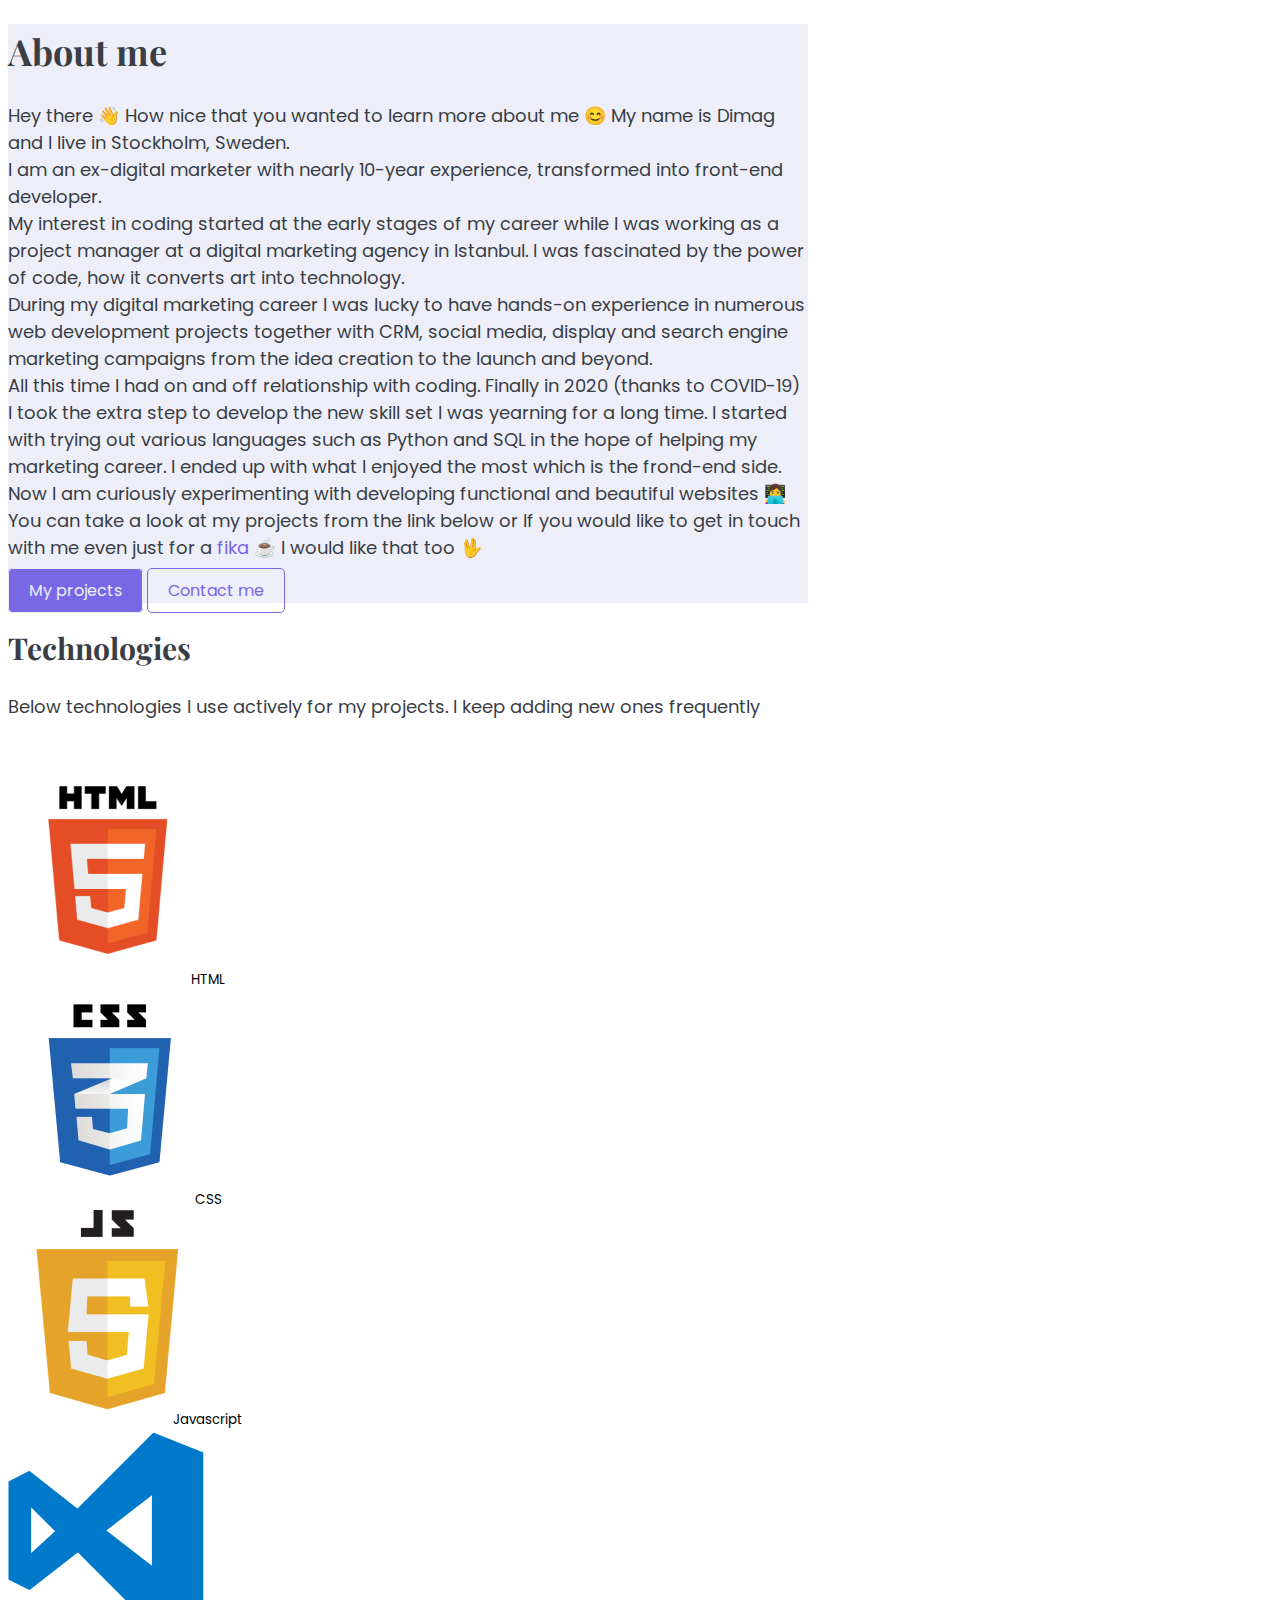
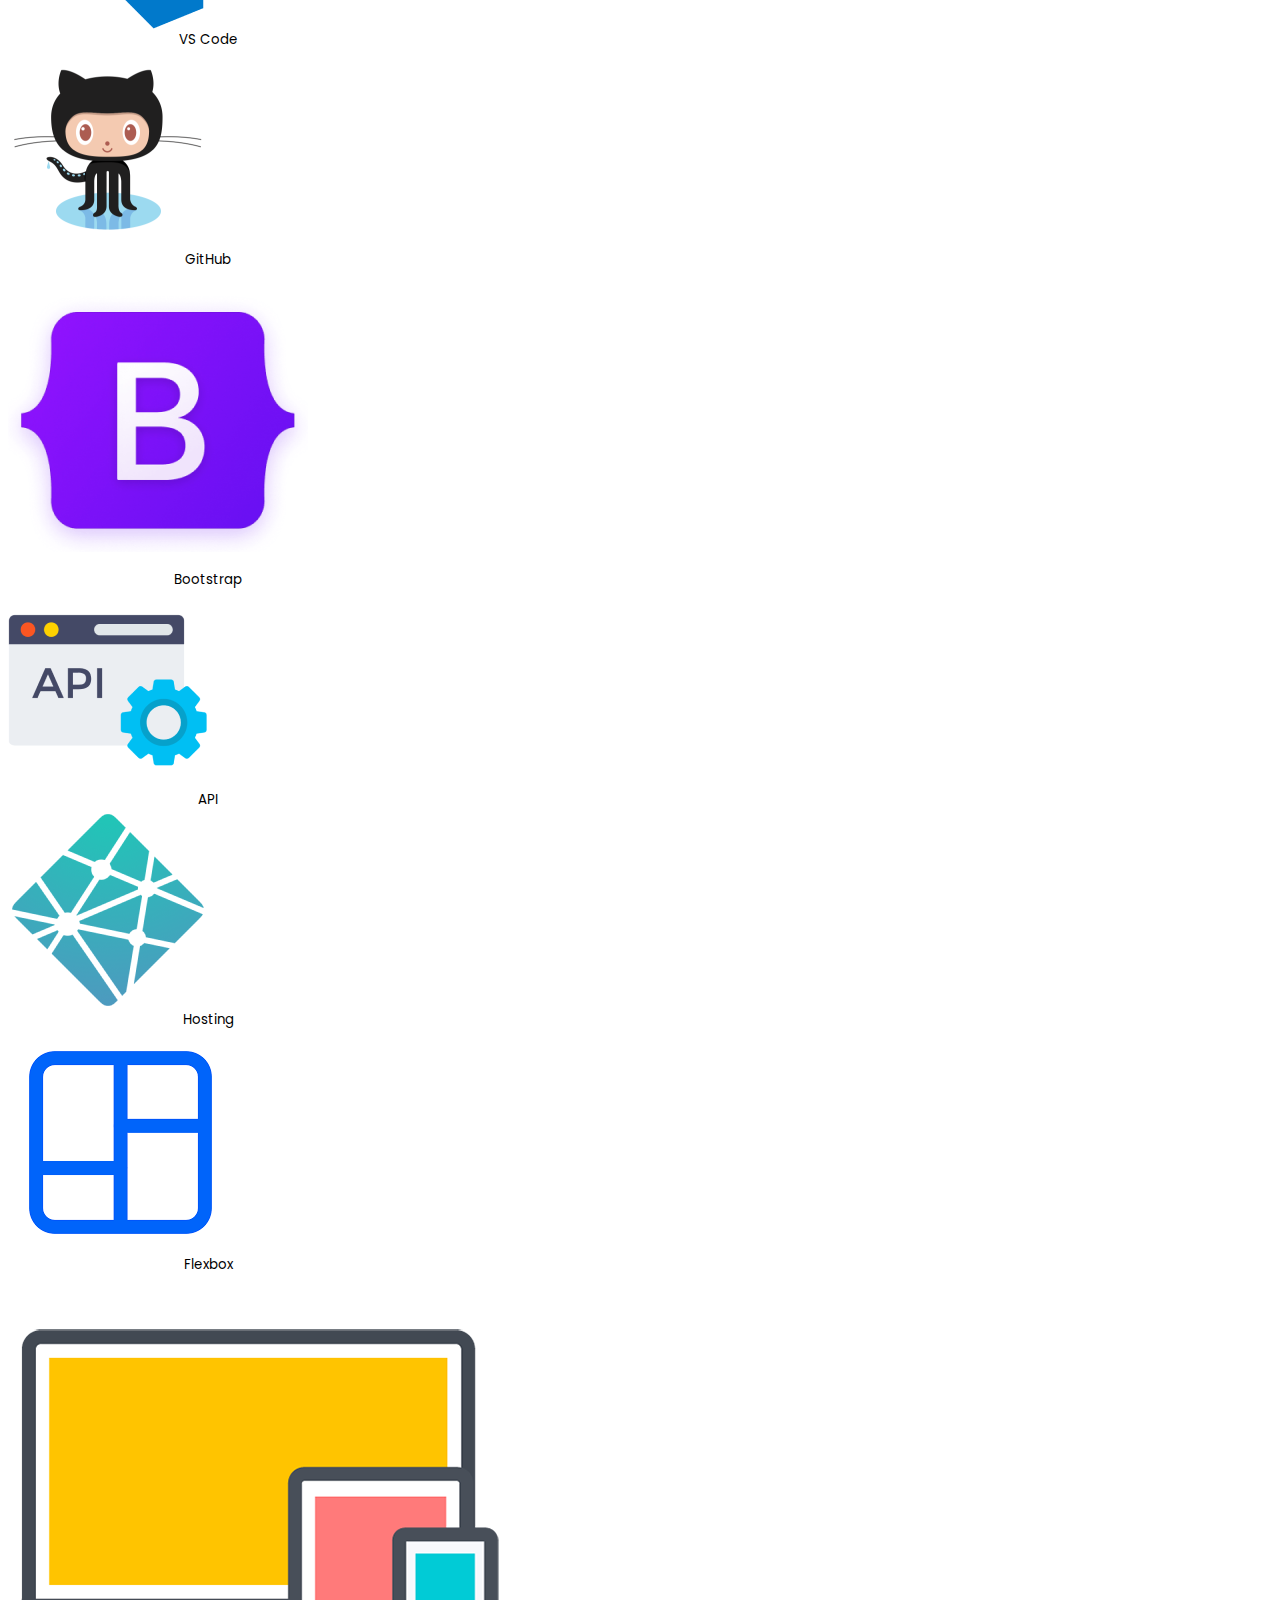
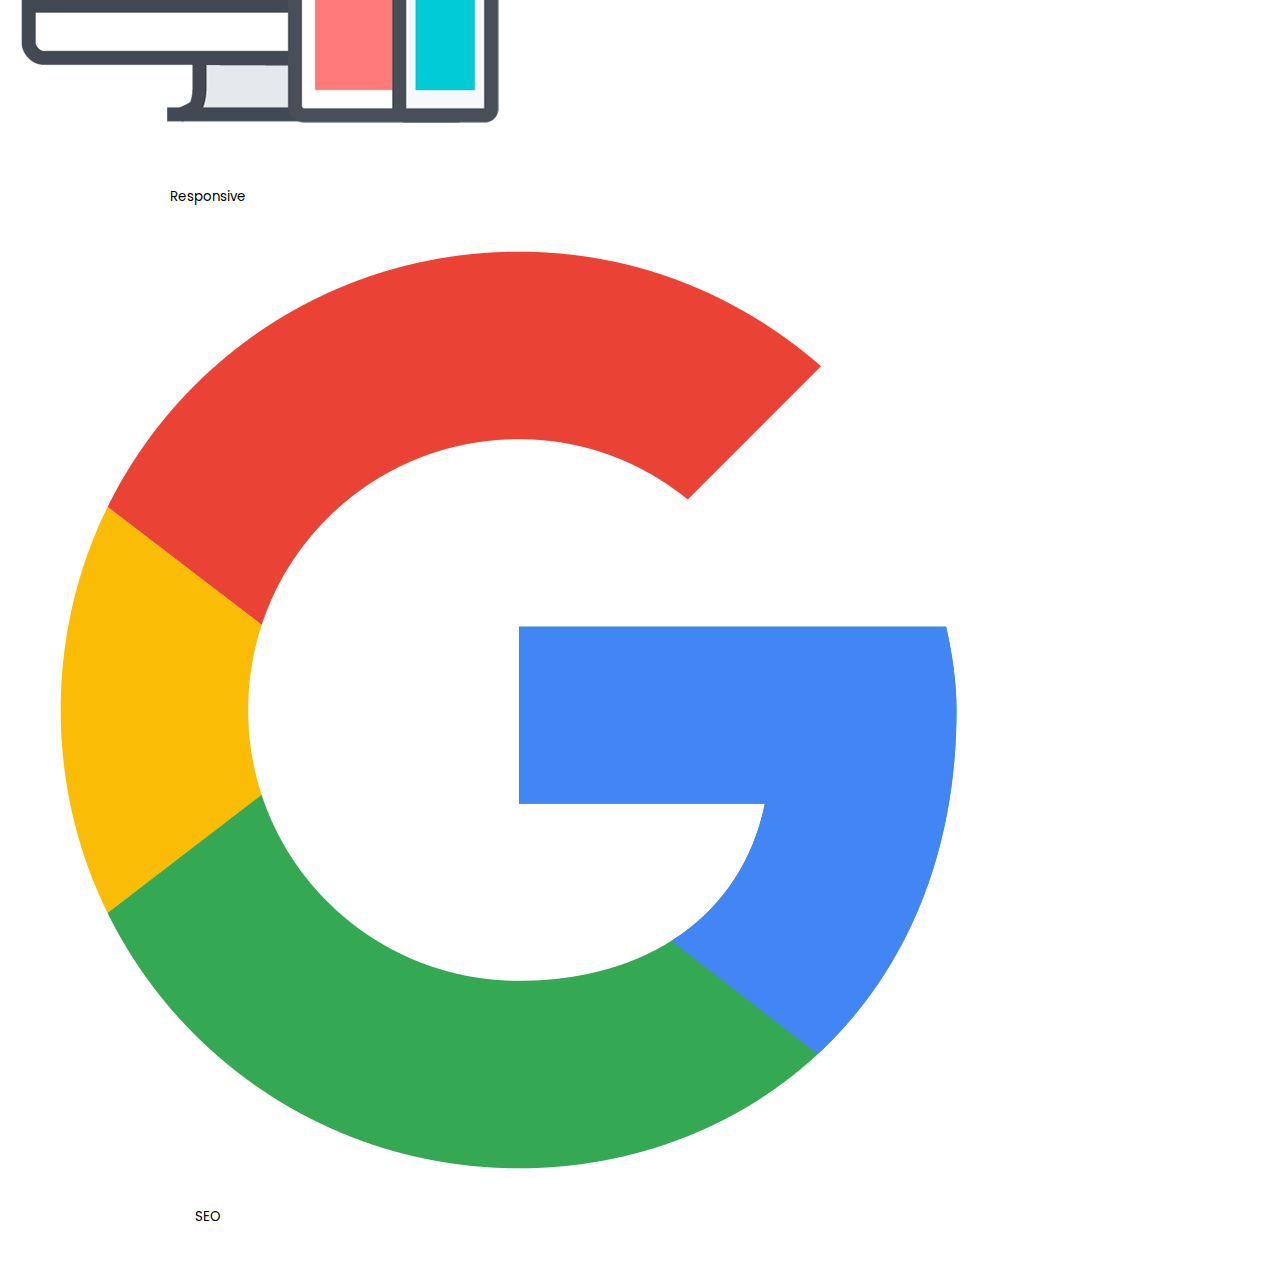
==== about.html @ 875bec89 "Created about page" ====
<!DOCTYPE html>
<html lang="en">
  <head>
    <meta charset="UTF-8" />
    <meta http-equiv="X-UA-Compatible" content="IE=edge" />
    <meta name="viewport" content="width=device-width, initial-scale=1.0" />
    <link
      href="https://cdn.jsdelivr.net/npm/bootstrap@5.0.1/dist/css/bootstrap.min.css"
      rel="stylesheet"
      integrity="sha384-+0n0xVW2eSR5OomGNYDnhzAbDsOXxcvSN1TPprVMTNDbiYZCxYbOOl7+AMvyTG2x"
      crossorigin="anonymous"
    />
    <link rel="preconnect" href="https://fonts.gstatic.com" />
    <link
      href="https://fonts.googleapis.com/css2?family=Playfair+Display:wght@700&family=Poppins:wght@500;700&display=swap"
      rel="stylesheet"
    />
    <link rel="stylesheet" href="style.css" />
    <script
      src="https://kit.fontawesome.com/9f5682152b.js"
      crossorigin="anonymous"
    ></script>
    <title>Dimag Mercan | Front-end develoment portfolio</title>
  </head>
</html>
<body>
  <div class="container about p-5">
    <h1>About me</h1>
    <p>
      Hey there 👋 How nice that you wanted to learn more about me 😊 My name is
      Dimag and I live in Stockholm, Sweden.<br />
      I am an ex-digital marketer with nearly 10-year experience, transformed
      into front-end developer.
      <br />
      My interest in coding started at the early stages of my career while I was
      working as a project manager at a digital marketing agency in Istanbul. I
      was fascinated by the power of code, how it converts art into technology.
      <br />
      During my digital marketing career I was lucky to have hands-on experience
      in numerous web development projects together with CRM, social media,
      display and search engine marketing campaigns from the idea creation to
      the launch and beyond. <br />
      All this time I had on and off relationship with coding. Finally in 2020
      (thanks to COVID-19) I took the extra step to develop the new skill set I
      was yearning for a long time. I started with trying out various languages
      such as Python and SQL in the hope of helping my marketing career. I ended
      up with what I enjoyed the most which is the frond-end side. Now I am
      curiously experimenting with developing functional and beautiful websites
      👩‍💻 <br />
      You can take a look at my projects from the link below or If you would
      like to get in touch with me even just for a
      <a
        href="https://en.wikipedia.org/wiki/Coffee_culture#Sweden"
        target="_blank"
        >fika</a
      >
      ☕️ I would like that too 🖖
    </p>
    <div class="buttons mt-4">
      <a href="#" class="btn primary-button">My projects</a>
      <a href="#" class="btn secondary-button">Contact me</a>
    </div>
  </div>

  <div class="container mt-5">
    <h2 class="text-center">Technologies</h2>
    <p class="text-center">
      Below technologies I use actively for my projects. I keep adding new ones
      frequently
    </p>
  </div>

  <div class="container tech-container">
    <div class="row">
      <div class="col-3 center">
        <img
          src="/images/tech/html.png"
          alt="HTML icon"
          class="img-fluid center block"
        />
        <small class="block center">HTML</small>
      </div>
      <div class="col-3 center">
        <img
          src="/images/tech/css.png"
          alt="CSS icon"
          class="img-fluid center block"
        />
        <small class="block center">CSS</small>
      </div>
      <div class="col-3 center">
        <img
          src="/images/tech/javascript.png"
          alt="Javascript icon"
          class="img-fluid center block"
        />
        <small class="block center">Javascript</small>
      </div>
      <div class="col-3 center">
        <img
          src="/images/tech/editor.png"
          alt="VS Code editor icon"
          class="img-fluid center block"
        />
        <small class="block center">VS Code </small>
      </div>
    </div>

    <div class="row mt-3">
      <div class="col-3 center">
        <img
          src="/images/tech/github.png"
          alt="Github icon"
          class="img-fluid center block"
        />
        <small class="block center">GitHub</small>
      </div>
      <div class="col-3 center">
        <img
          src="/images/tech/bootstrap.png"
          alt="Bootstrap icon"
          class="img-fluid center block"
        />
        <small class="block center">Bootstrap</small>
      </div>
      <div class="col-3 center">
        <img
          src="/images/tech/api.png"
          alt="API icon"
          class="img-fluid center block"
        />
        <small class="block center">API</small>
      </div>
      <div class="col-3 center">
        <img
          src="/images/tech/hosting.png"
          alt="Hosting icon"
          class="img-fluid center block"
        />
        <small class="block center">Hosting</small>
      </div>
    </div>
    <div class="row mt-3">
      <div class="col-3 center">
        <img
          src="/images/tech/flexbox.png"
          alt="Flexbox icon"
          class="img-fluid center block"
        />
        <small class="block center">Flexbox</small>
      </div>
      <div class="col-3 center">
        <img
          src="/images/tech/responsive.png"
          alt="Responsive icon"
          class="img-fluid center block"
        />
        <small class="block center">Responsive</small>
      </div>
      <div class="col-3 center">
        <img
          src="/images/tech/seo.png"
          alt="SEO icon"
          class="img-fluid center block"
        />
        <small class="block center">SEO</small>
      </div>
      <div class="col-3 center">
        <img src="" alt="" class="img-fluid center block" />
        <small class="block center"></small>
      </div>
    </div>
  </div>
</body>
---- style.css ----
:root {
  --text-color: #393e46;
  --bg-color: #edeef7;
  --branding-color: #7868e6;
  --secondary-color: #b8b5ff;
  --heading-font-family: "Playfair Display", serif;
  --default-font-family: "Poppins", sans-serif;
}

body {
  font-family: var(--default-font-family);
}

h1,
h2,
h3,
h4,
h5 {
  font-family: var(--heading-font-family);
  color: var(--text-color);
}

h1 {
  font-size: 36px;
}

h2 {
  font-size: 30px;
}
p {
  color: var(--text-color);
  font-size: 18px;
  line-height: 1.5;
}

a {
  text-decoration: none;
  color: var(--branding-color);
}

a:hover {
  color: var(--secondary-color);
}
.about {
  max-width: 800px;
  line-height: 1.5;
  background-color: var(--bg-color);
}
.container {
  max-width: 800px;
}
.tech-container {
  max-width: 400px;
  margin-top: 50px;
  margin-bottom: 50px;
}

.hero {
  max-width: 100%;
  padding: 100px 50px;
  background-color: var(--bg-color);
}
.hero p {
  font-weight: bold;
  margin: 0;
}
.hero h2 {
  font-family: var(--default-font-family);
  font-size: 18px;
}
.primary-button {
  border: 1px solid;
  background-color: var(--branding-color);
  color: var(--bg-color);
  border-radius: 5px;
  padding: 10px 20px;
  font-size: 16px;
}
.secondary-button {
  border: 1px solid var(--branding-color);
  color: var(--branding-color);
  border-radius: 5px;
  padding: 10px 20px;
  font-size: 16px;
}
.project-desc {
  padding: 20px 20px;
}
.block {
  display: block;
}
.center {
  text-align: center;
}

@media (max-width: 960px) {
  h1 {
    font-size: 34px;
  }
  .hero-desc {
    text-align: center;
  }
  .project-desc {
    padding: 0;
    text-align: center;
  }
}
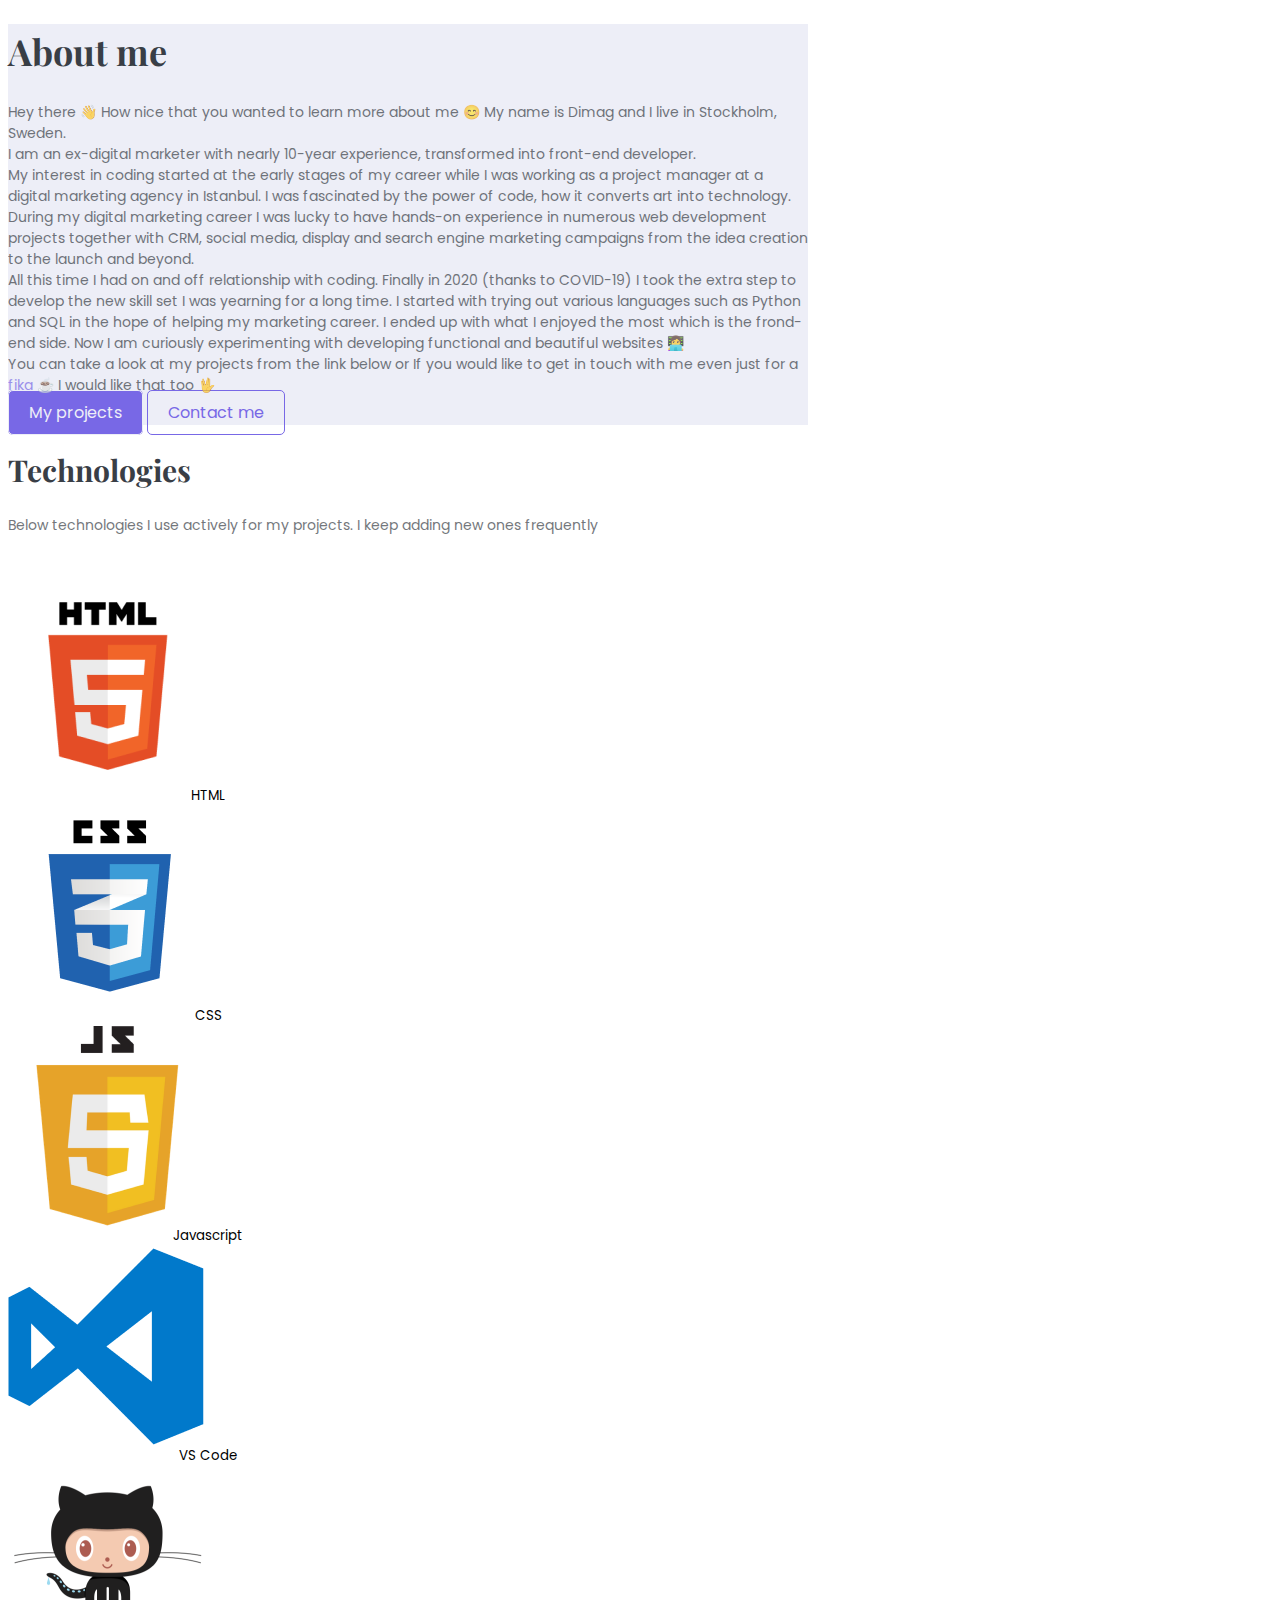
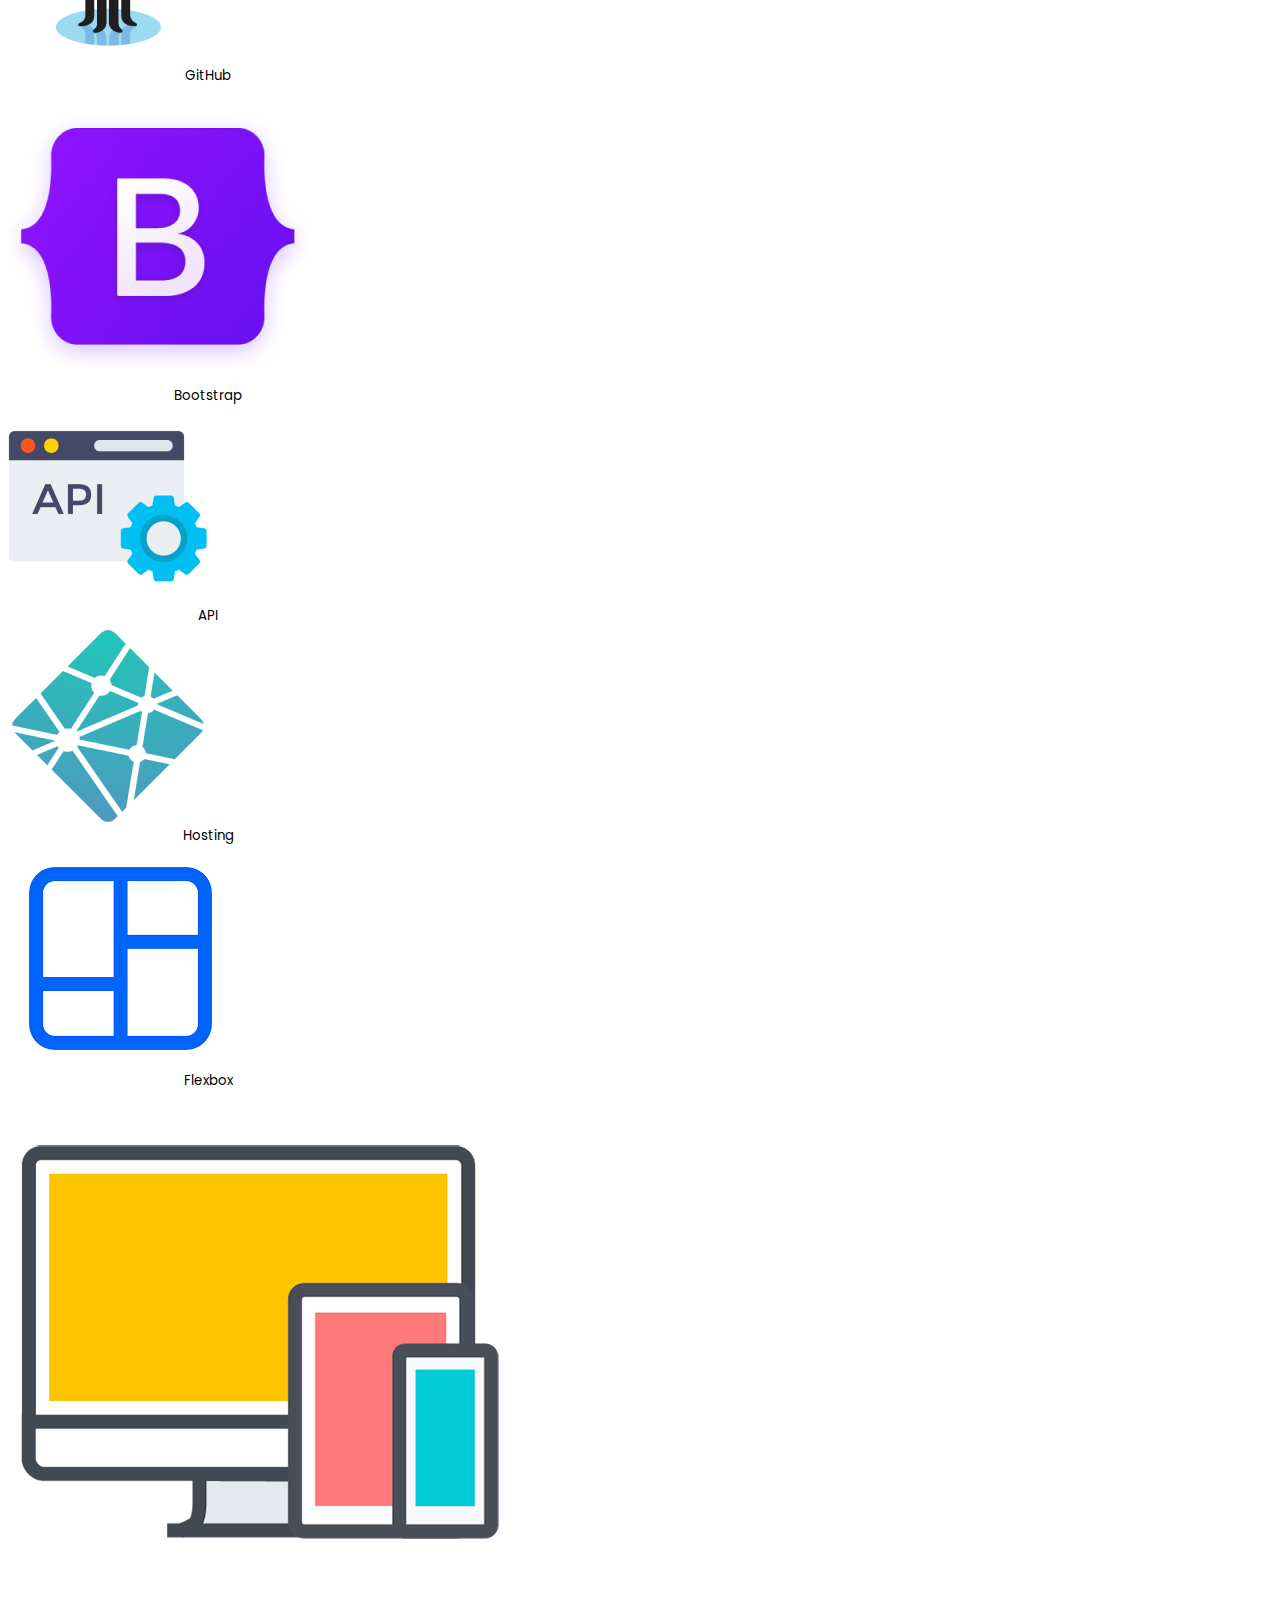
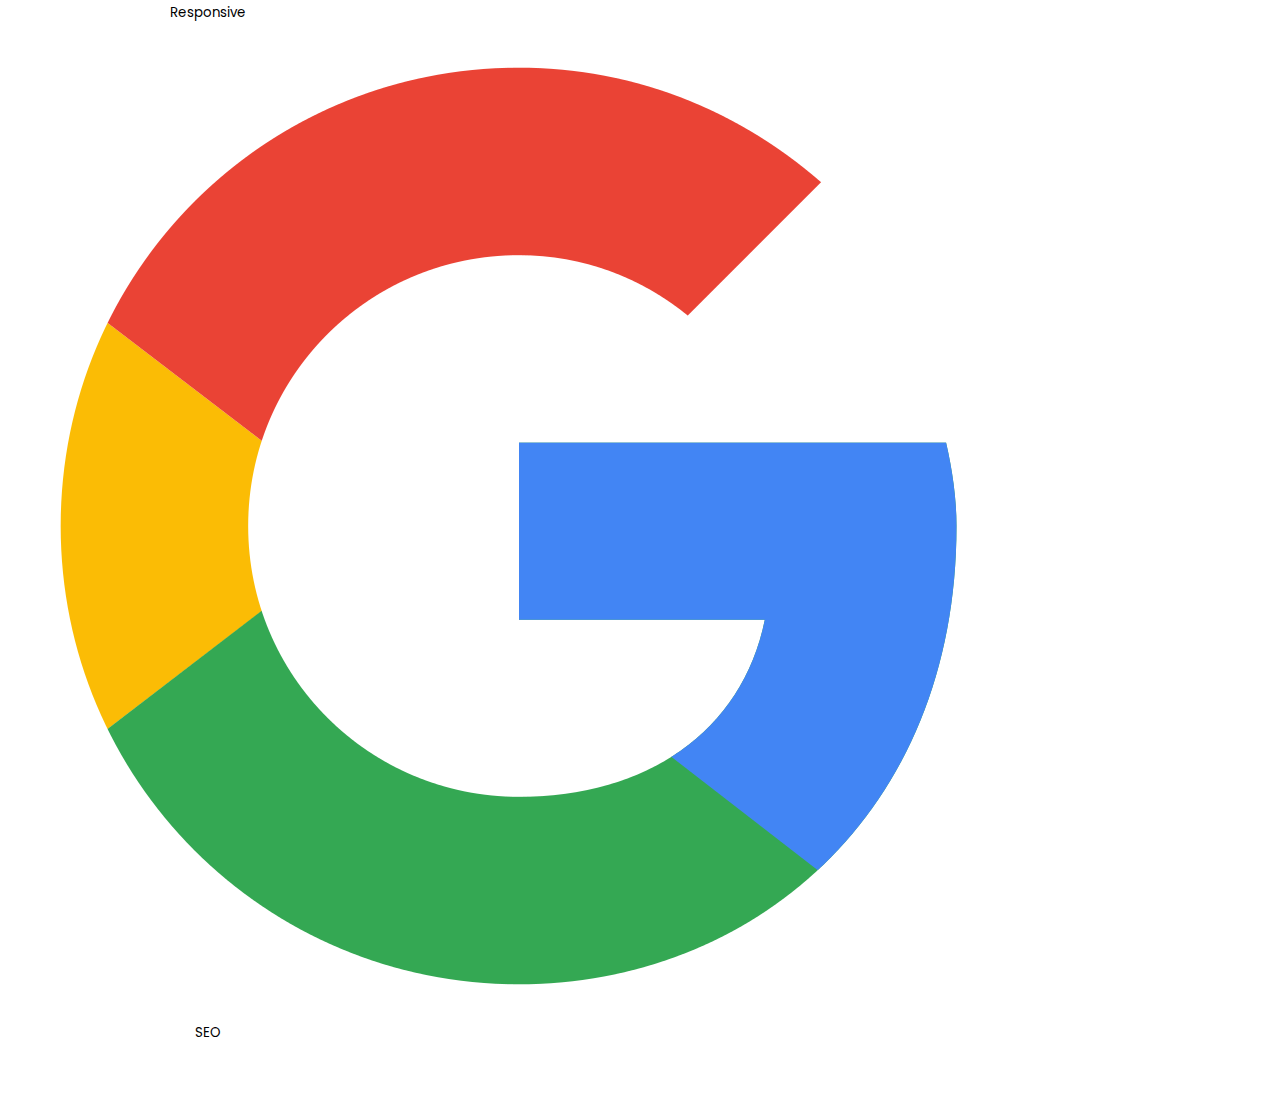
==== commit 8ffb003f: "created contact page" ====
--- a/about.html
+++ b/about.html
@@ -24,7 +24,7 @@
   </head>
 </html>
 <body>
-  <div class="container about p-5">
+  <div class="container content p-5">
     <h1>About me</h1>
     <p>
       Hey there 👋 How nice that you wanted to learn more about me 😊 My name is
@@ -57,8 +57,8 @@
       ☕️ I would like that too 🖖
     </p>
     <div class="buttons mt-4">
-      <a href="#" class="btn primary-button">My projects</a>
-      <a href="#" class="btn secondary-button">Contact me</a>
+      <a href="work.html" class="btn primary-button">My projects</a>
+      <a href="contact.html" class="btn secondary-button">Contact me</a>
     </div>
   </div>
 
--- a/style.css
+++ b/style.css
@@ -32,29 +32,35 @@
   font-size: 18px;
   line-height: 1.5;
 }
-
 a {
   text-decoration: none;
   color: var(--branding-color);
 }
-
 a:hover {
   color: var(--secondary-color);
 }
-.about {
-  max-width: 800px;
+.content {
   line-height: 1.5;
   background-color: var(--bg-color);
 }
 .container {
   max-width: 800px;
 }
+.container h3 {
+  font-family: var(--default-font-family);
+  font-size: 20px;
+  margin-top: 10px;
+}
+.container p {
+  font-size: 14px;
+  opacity: 0.7;
+  margin-bottom: 5px;
+}
 .tech-container {
   max-width: 400px;
   margin-top: 50px;
   margin-bottom: 50px;
 }
-
 .hero {
   max-width: 100%;
   padding: 100px 50px;
@@ -86,13 +92,24 @@
 .project-desc {
   padding: 20px 20px;
 }
+.project-link {
+  font-size: 12px;
+}
 .block {
   display: block;
 }
 .center {
   text-align: center;
 }
-
+.icon {
+  font-size: 24px;
+  color: var(--branding-color);
+  padding-bottom: 10px;
+}
+.icon a {
+  font-family: var(--default-font-family);
+  font-size: 12px;
+}
 @media (max-width: 960px) {
   h1 {
     font-size: 34px;
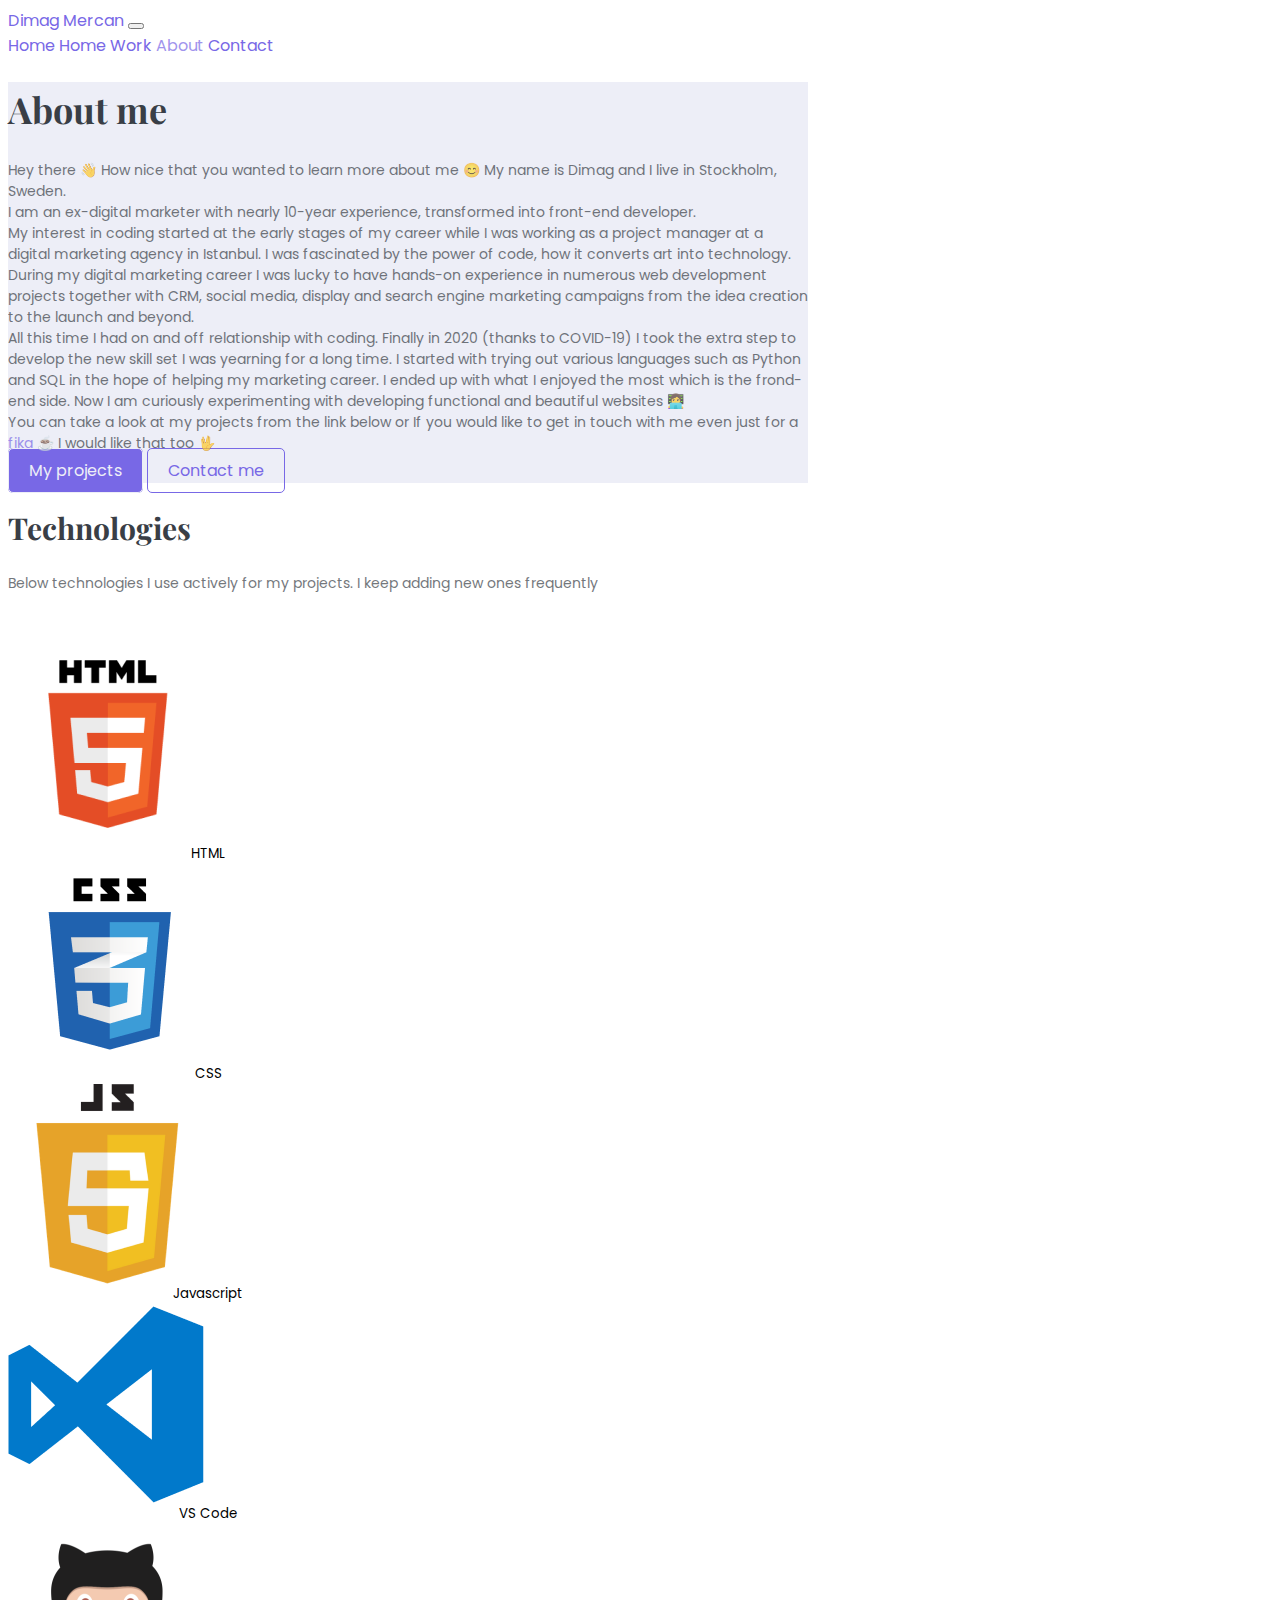
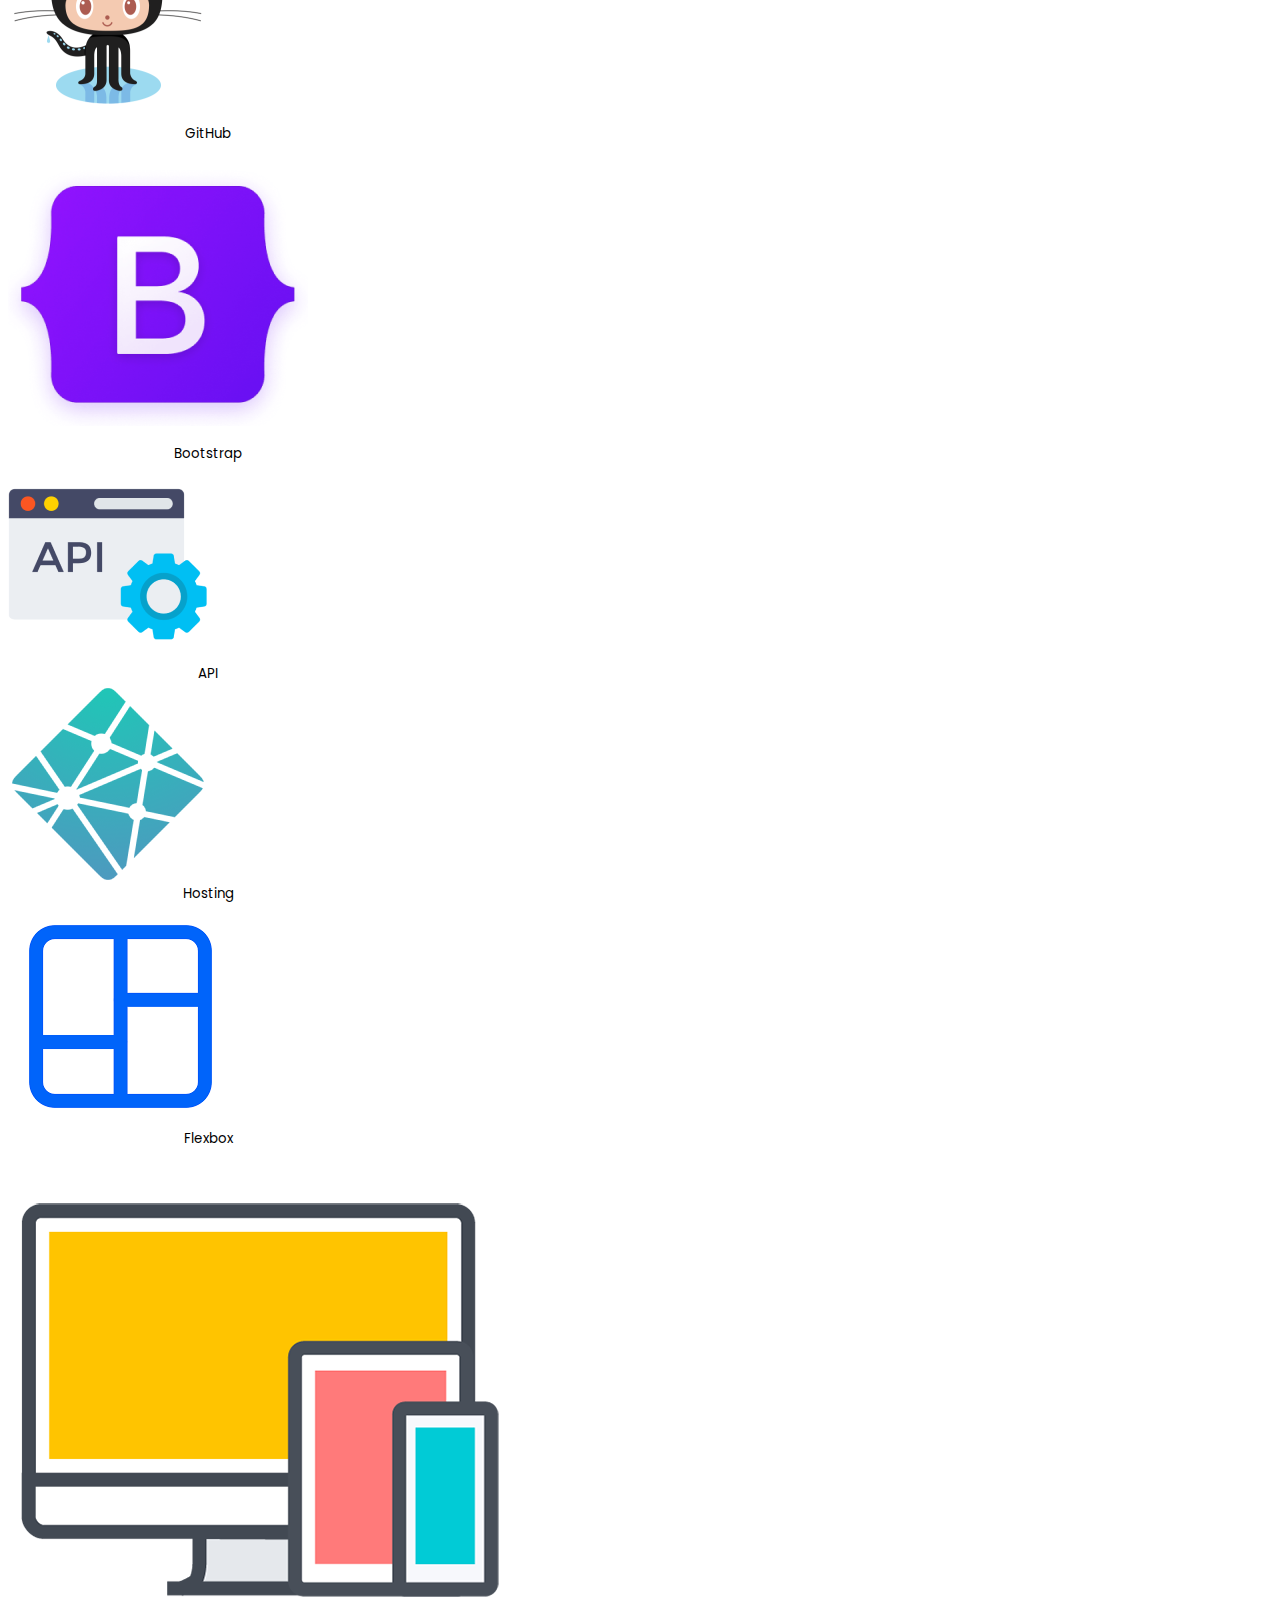
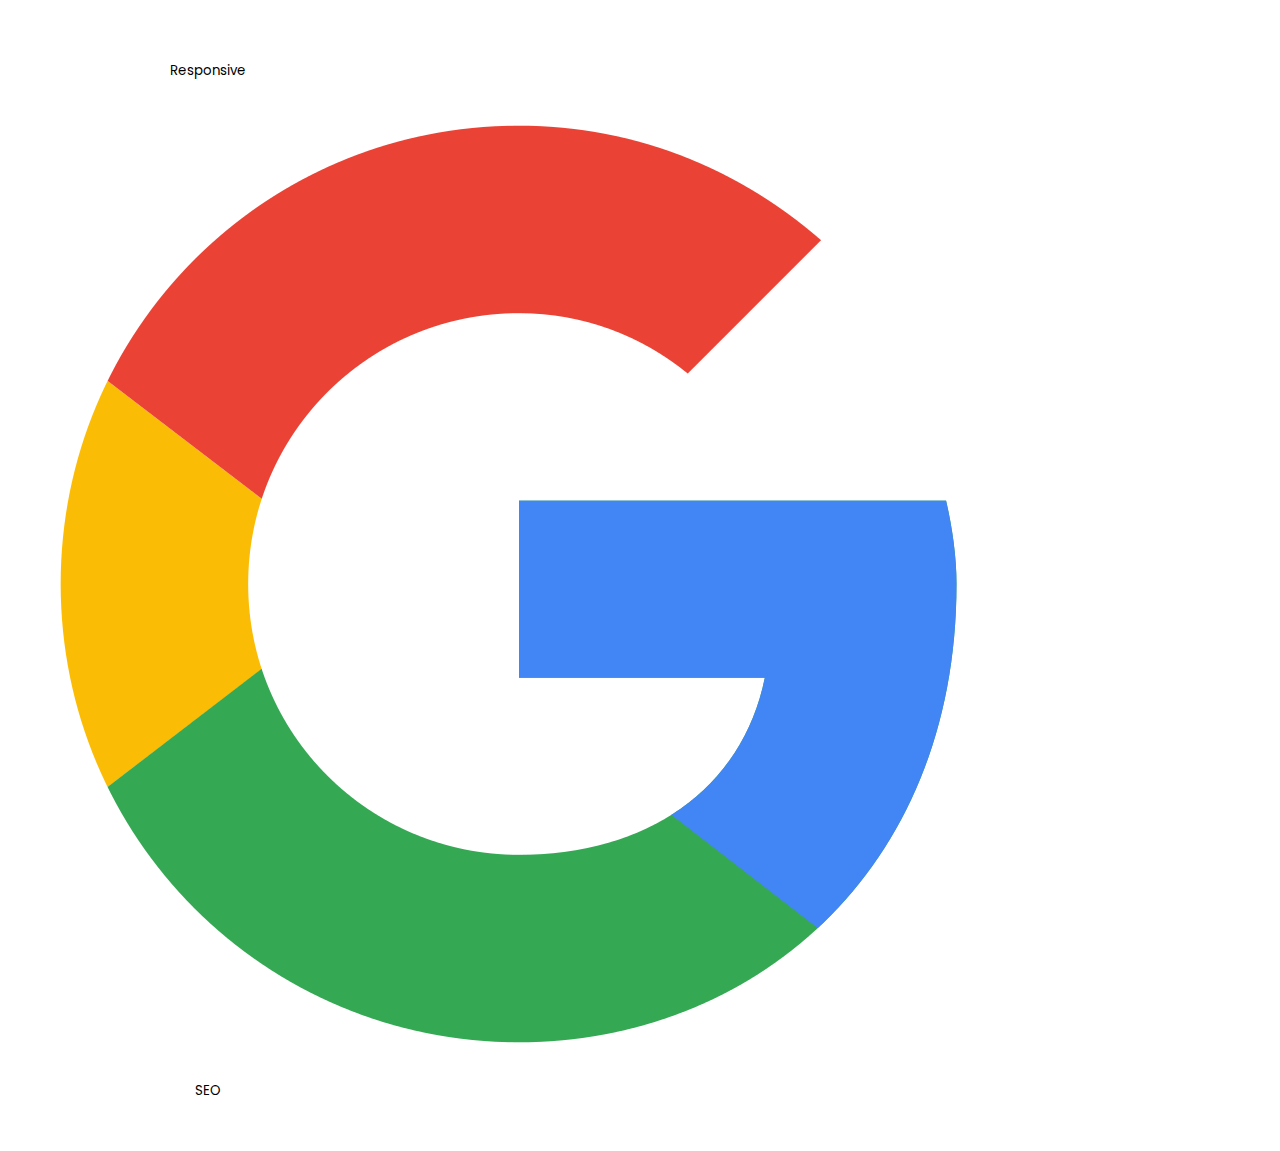
==== commit 318dc5c9: "added navbar" ====
--- a/about.html
+++ b/about.html
@@ -24,150 +24,177 @@
   </head>
 </html>
 <body>
-  <div class="container content p-5">
-    <h1>About me</h1>
-    <p>
-      Hey there 👋 How nice that you wanted to learn more about me 😊 My name is
-      Dimag and I live in Stockholm, Sweden.<br />
-      I am an ex-digital marketer with nearly 10-year experience, transformed
-      into front-end developer.
-      <br />
-      My interest in coding started at the early stages of my career while I was
-      working as a project manager at a digital marketing agency in Istanbul. I
-      was fascinated by the power of code, how it converts art into technology.
-      <br />
-      During my digital marketing career I was lucky to have hands-on experience
-      in numerous web development projects together with CRM, social media,
-      display and search engine marketing campaigns from the idea creation to
-      the launch and beyond. <br />
-      All this time I had on and off relationship with coding. Finally in 2020
-      (thanks to COVID-19) I took the extra step to develop the new skill set I
-      was yearning for a long time. I started with trying out various languages
-      such as Python and SQL in the hope of helping my marketing career. I ended
-      up with what I enjoyed the most which is the frond-end side. Now I am
-      curiously experimenting with developing functional and beautiful websites
-      👩‍💻 <br />
-      You can take a look at my projects from the link below or If you would
-      like to get in touch with me even just for a
-      <a
-        href="https://en.wikipedia.org/wiki/Coffee_culture#Sweden"
-        target="_blank"
-        >fika</a
-      >
-      ☕️ I would like that too 🖖
-    </p>
-    <div class="buttons mt-4">
-      <a href="work.html" class="btn primary-button">My projects</a>
-      <a href="contact.html" class="btn secondary-button">Contact me</a>
-    </div>
-  </div>
+  <nav class="navbar navbar-expand-lg navbar-light sticky-top ps-5 pe-5">
+    <a class="navbar-brand" href="/">Dimag Mercan</a>
+    <button
+      class="navbar-toggler"
+      type="button"
+      data-toggle="collapse"
+      data-target="#navbarNavAltMarkup"
+      aria-controls="navbarNavAltMarkup"
+      aria-expanded="false"
+      aria-label="Toggle navigation"
+    >
+      <span class="navbar-toggler-icon"></span>
+    </button>
+    <div class="collapse navbar-collapse" id="navbarNavAltMarkup">
+      <div class="navbar-nav">
+        <a class="nav-item nav-link" href="/"
+          >Home <span class="sr-only">Home</span></a
+        >
+        <a class="nav-item nav-link" href="/work.html">Work</a>
+        <a class="nav-item nav-link active" href="/about.html">About</a>
+        <a class="nav-item nav-link" href="/contact.html">Contact</a>
+      </div>
+    </div>
+  </nav>
+  <div class="container">
+    <div class="content p-5">
+      <h1>About me</h1>
+      <p>
+        Hey there 👋 How nice that you wanted to learn more about me 😊 My name
+        is Dimag and I live in Stockholm, Sweden.<br />
+        I am an ex-digital marketer with nearly 10-year experience, transformed
+        into front-end developer.
+        <br />
+        My interest in coding started at the early stages of my career while I
+        was working as a project manager at a digital marketing agency in
+        Istanbul. I was fascinated by the power of code, how it converts art
+        into technology.
+        <br />
+        During my digital marketing career I was lucky to have hands-on
+        experience in numerous web development projects together with CRM,
+        social media, display and search engine marketing campaigns from the
+        idea creation to the launch and beyond. <br />
+        All this time I had on and off relationship with coding. Finally in 2020
+        (thanks to COVID-19) I took the extra step to develop the new skill set
+        I was yearning for a long time. I started with trying out various
+        languages such as Python and SQL in the hope of helping my marketing
+        career. I ended up with what I enjoyed the most which is the frond-end
+        side. Now I am curiously experimenting with developing functional and
+        beautiful websites 👩‍💻 <br />
+        You can take a look at my projects from the link below or If you would
+        like to get in touch with me even just for a
+        <a
+          href="https://en.wikipedia.org/wiki/Coffee_culture#Sweden"
+          target="_blank"
+          >fika</a
+        >
+        ☕️ I would like that too 🖖
+      </p>
+      <div class="buttons mt-4">
+        <a href="work.html" class="btn primary-button">My projects</a>
+        <a href="contact.html" class="btn secondary-button">Contact me</a>
+      </div>
+    </div>
 
-  <div class="container mt-5">
-    <h2 class="text-center">Technologies</h2>
-    <p class="text-center">
-      Below technologies I use actively for my projects. I keep adding new ones
-      frequently
-    </p>
-  </div>
+    <div class="container mt-5">
+      <h2 class="text-center">Technologies</h2>
+      <p class="text-center">
+        Below technologies I use actively for my projects. I keep adding new
+        ones frequently
+      </p>
+    </div>
 
-  <div class="container tech-container">
-    <div class="row">
-      <div class="col-3 center">
-        <img
-          src="/images/tech/html.png"
-          alt="HTML icon"
-          class="img-fluid center block"
-        />
-        <small class="block center">HTML</small>
-      </div>
-      <div class="col-3 center">
-        <img
-          src="/images/tech/css.png"
-          alt="CSS icon"
-          class="img-fluid center block"
-        />
-        <small class="block center">CSS</small>
-      </div>
-      <div class="col-3 center">
-        <img
-          src="/images/tech/javascript.png"
-          alt="Javascript icon"
-          class="img-fluid center block"
-        />
-        <small class="block center">Javascript</small>
-      </div>
-      <div class="col-3 center">
-        <img
-          src="/images/tech/editor.png"
-          alt="VS Code editor icon"
-          class="img-fluid center block"
-        />
-        <small class="block center">VS Code </small>
-      </div>
-    </div>
+    <div class="container tech-container">
+      <div class="row">
+        <div class="col-3 center">
+          <img
+            src="/images/tech/html.png"
+            alt="HTML icon"
+            class="img-fluid center block"
+          />
+          <small class="block center">HTML</small>
+        </div>
+        <div class="col-3 center">
+          <img
+            src="/images/tech/css.png"
+            alt="CSS icon"
+            class="img-fluid center block"
+          />
+          <small class="block center">CSS</small>
+        </div>
+        <div class="col-3 center">
+          <img
+            src="/images/tech/javascript.png"
+            alt="Javascript icon"
+            class="img-fluid center block"
+          />
+          <small class="block center">Javascript</small>
+        </div>
+        <div class="col-3 center">
+          <img
+            src="/images/tech/editor.png"
+            alt="VS Code editor icon"
+            class="img-fluid center block"
+          />
+          <small class="block center">VS Code </small>
+        </div>
+      </div>
 
-    <div class="row mt-3">
-      <div class="col-3 center">
-        <img
-          src="/images/tech/github.png"
-          alt="Github icon"
-          class="img-fluid center block"
-        />
-        <small class="block center">GitHub</small>
-      </div>
-      <div class="col-3 center">
-        <img
-          src="/images/tech/bootstrap.png"
-          alt="Bootstrap icon"
-          class="img-fluid center block"
-        />
-        <small class="block center">Bootstrap</small>
-      </div>
-      <div class="col-3 center">
-        <img
-          src="/images/tech/api.png"
-          alt="API icon"
-          class="img-fluid center block"
-        />
-        <small class="block center">API</small>
-      </div>
-      <div class="col-3 center">
-        <img
-          src="/images/tech/hosting.png"
-          alt="Hosting icon"
-          class="img-fluid center block"
-        />
-        <small class="block center">Hosting</small>
-      </div>
-    </div>
-    <div class="row mt-3">
-      <div class="col-3 center">
-        <img
-          src="/images/tech/flexbox.png"
-          alt="Flexbox icon"
-          class="img-fluid center block"
-        />
-        <small class="block center">Flexbox</small>
-      </div>
-      <div class="col-3 center">
-        <img
-          src="/images/tech/responsive.png"
-          alt="Responsive icon"
-          class="img-fluid center block"
-        />
-        <small class="block center">Responsive</small>
-      </div>
-      <div class="col-3 center">
-        <img
-          src="/images/tech/seo.png"
-          alt="SEO icon"
-          class="img-fluid center block"
-        />
-        <small class="block center">SEO</small>
-      </div>
-      <div class="col-3 center">
-        <img src="" alt="" class="img-fluid center block" />
-        <small class="block center"></small>
+      <div class="row mt-3">
+        <div class="col-3 center">
+          <img
+            src="/images/tech/github.png"
+            alt="Github icon"
+            class="img-fluid center block"
+          />
+          <small class="block center">GitHub</small>
+        </div>
+        <div class="col-3 center">
+          <img
+            src="/images/tech/bootstrap.png"
+            alt="Bootstrap icon"
+            class="img-fluid center block"
+          />
+          <small class="block center">Bootstrap</small>
+        </div>
+        <div class="col-3 center">
+          <img
+            src="/images/tech/api.png"
+            alt="API icon"
+            class="img-fluid center block"
+          />
+          <small class="block center">API</small>
+        </div>
+        <div class="col-3 center">
+          <img
+            src="/images/tech/hosting.png"
+            alt="Hosting icon"
+            class="img-fluid center block"
+          />
+          <small class="block center">Hosting</small>
+        </div>
+      </div>
+      <div class="row mt-3">
+        <div class="col-3 center">
+          <img
+            src="/images/tech/flexbox.png"
+            alt="Flexbox icon"
+            class="img-fluid center block"
+          />
+          <small class="block center">Flexbox</small>
+        </div>
+        <div class="col-3 center">
+          <img
+            src="/images/tech/responsive.png"
+            alt="Responsive icon"
+            class="img-fluid center block"
+          />
+          <small class="block center">Responsive</small>
+        </div>
+        <div class="col-3 center">
+          <img
+            src="/images/tech/seo.png"
+            alt="SEO icon"
+            class="img-fluid center block"
+          />
+          <small class="block center">SEO</small>
+        </div>
+        <div class="col-3 center">
+          <img src="" alt="" class="img-fluid center block" />
+          <small class="block center"></small>
+        </div>
       </div>
     </div>
   </div>
--- a/style.css
+++ b/style.css
@@ -110,6 +110,16 @@
   font-family: var(--default-font-family);
   font-size: 12px;
 }
+.navbar-brand {
+  color: var(--branding-color) !important;
+}
+.active {
+  color: var(--branding-color) !important;
+  opacity: 0.7;
+}
+.nav-item {
+}
+
 @media (max-width: 960px) {
   h1 {
     font-size: 34px;
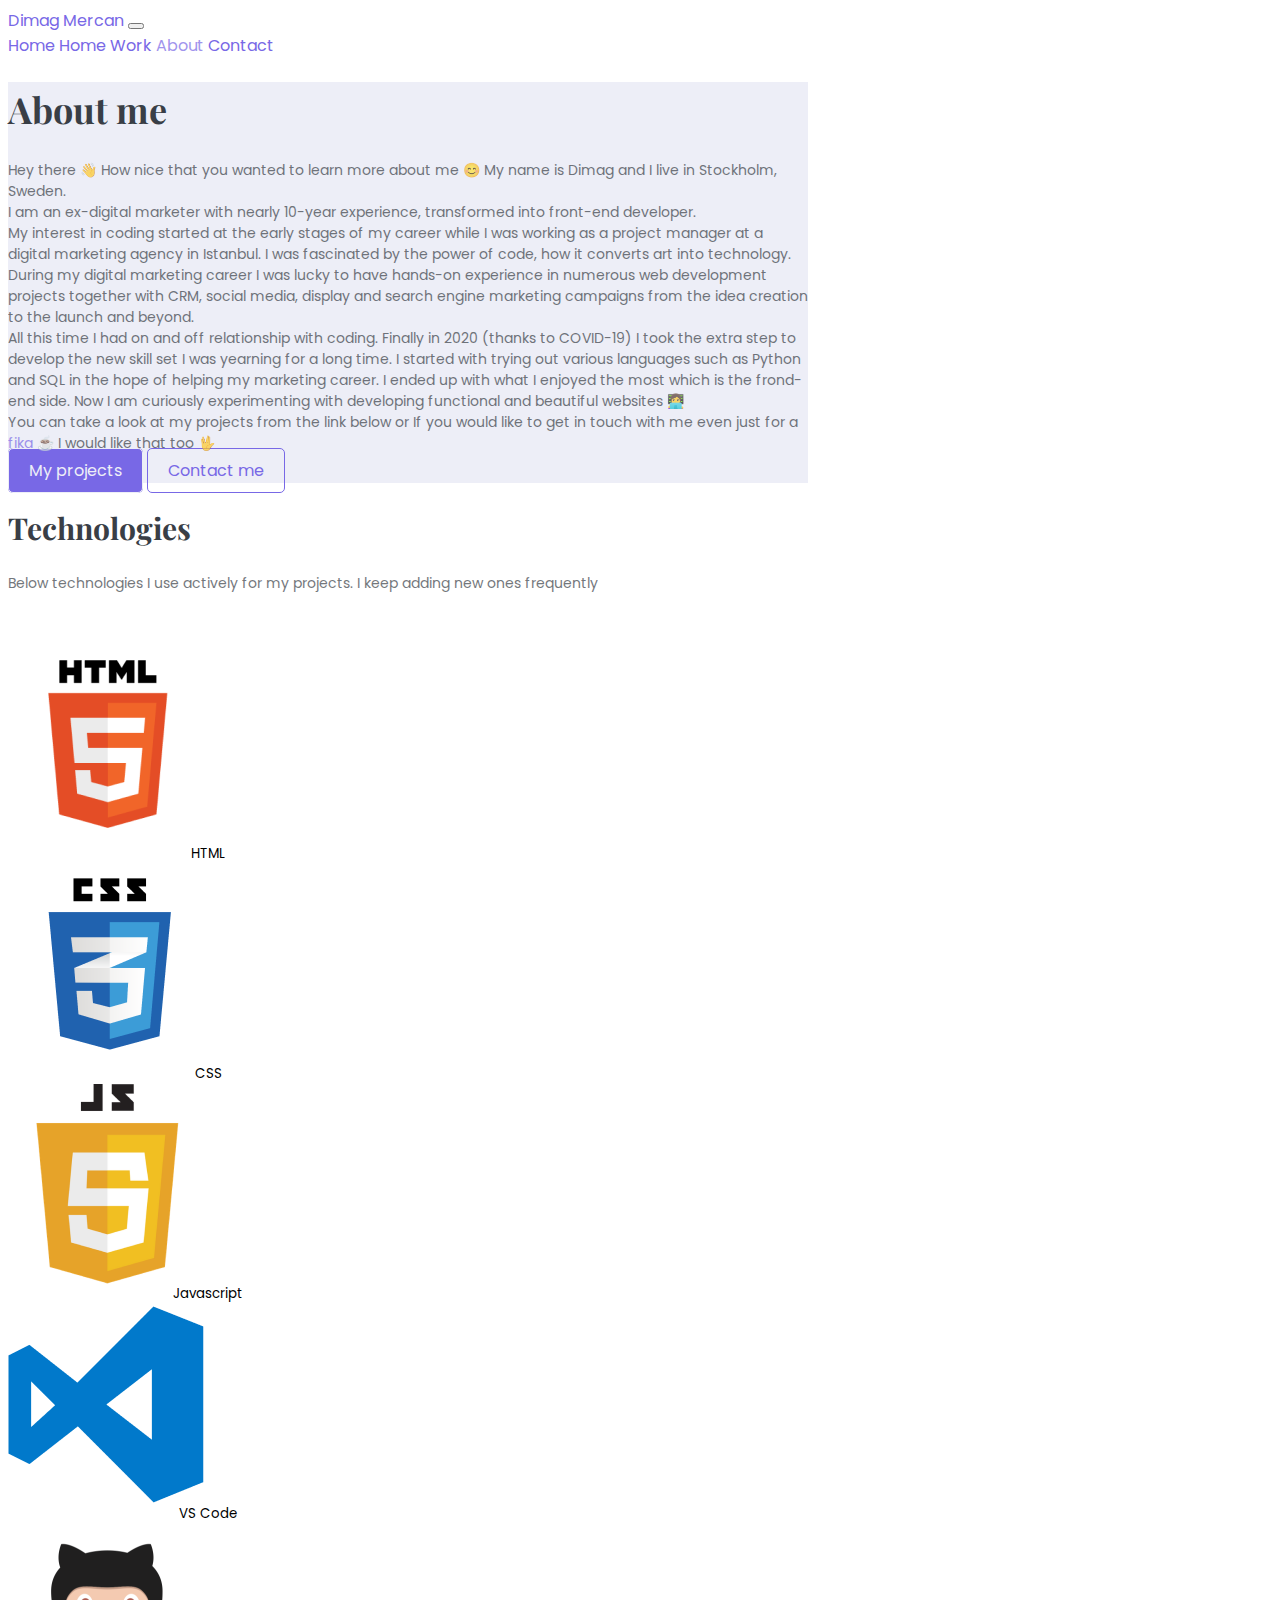
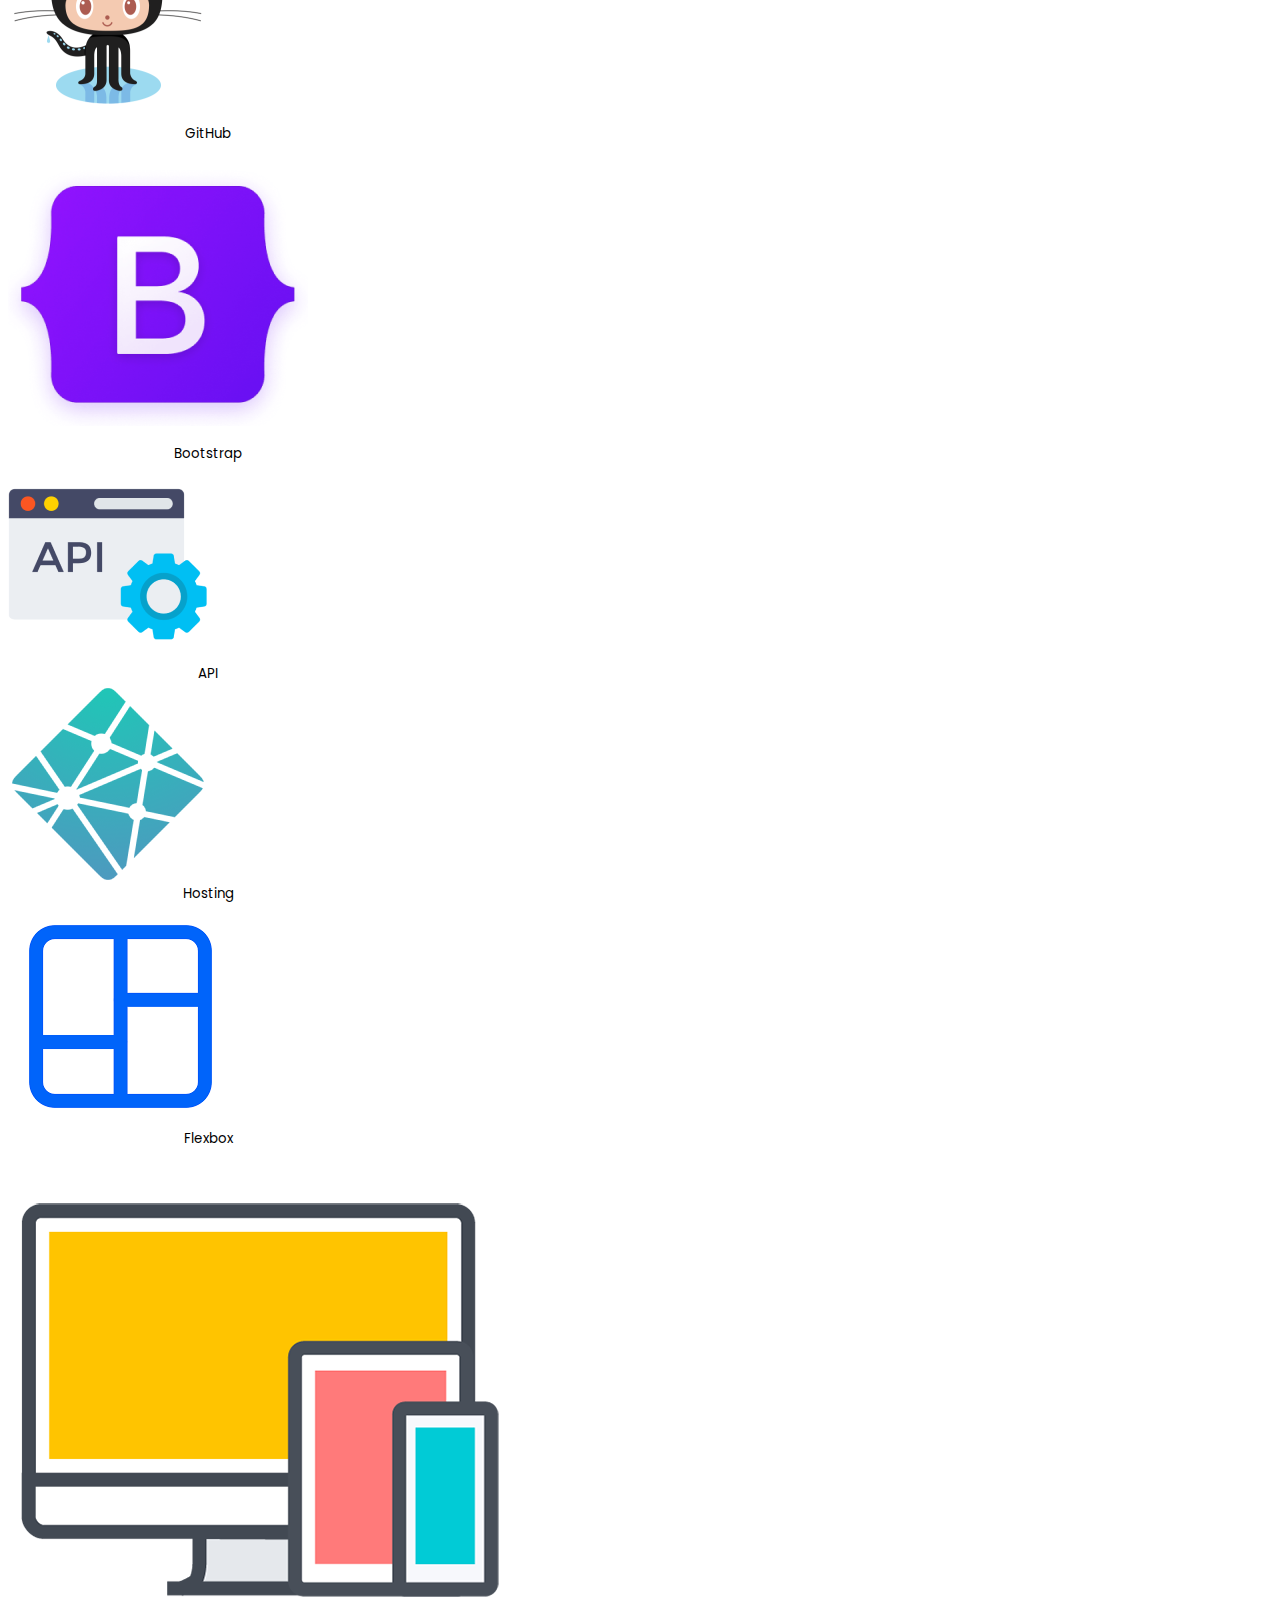
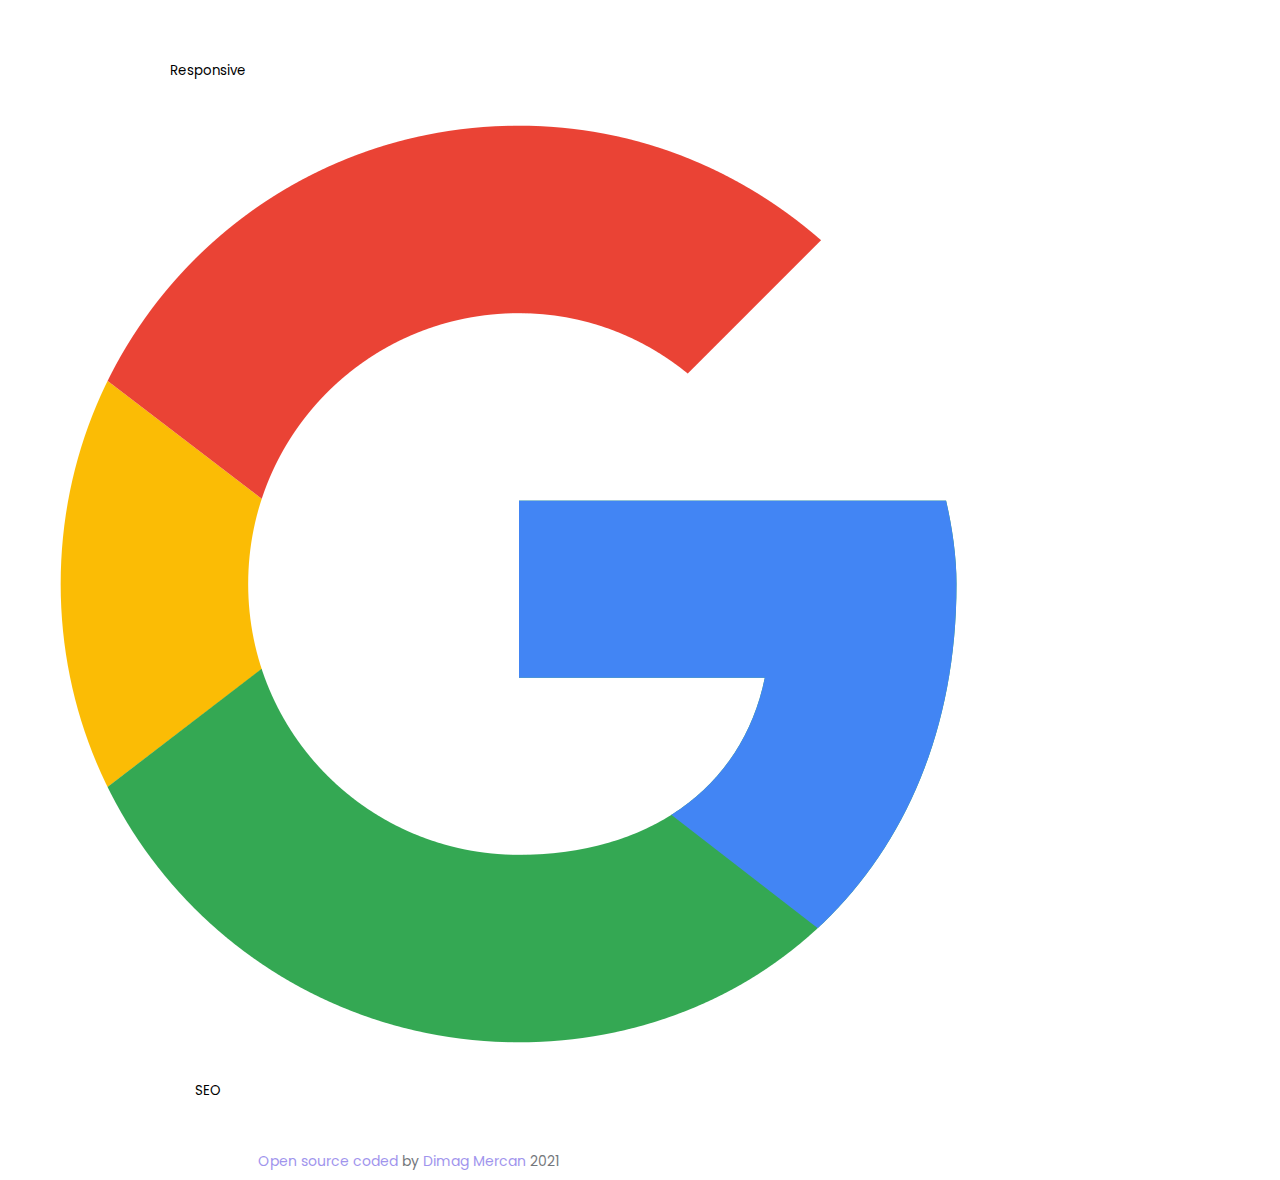
==== commit 3020dc53: "added footer to about page" ====
--- a/about.html
+++ b/about.html
@@ -24,7 +24,9 @@
   </head>
 </html>
 <body>
-  <nav class="navbar navbar-expand-lg navbar-light sticky-top ps-5 pe-5">
+  <nav
+    class="navbar navbar-expand-lg navbar-light bg-white sticky-top ps-5 pe-5"
+  >
     <a class="navbar-brand" href="/">Dimag Mercan</a>
     <button
       class="navbar-toggler"
@@ -104,7 +106,7 @@
             alt="HTML icon"
             class="img-fluid center block"
           />
-          <small class="block center">HTML</small>
+          <small class="block center icon-text">HTML</small>
         </div>
         <div class="col-3 center">
           <img
@@ -112,7 +114,7 @@
             alt="CSS icon"
             class="img-fluid center block"
           />
-          <small class="block center">CSS</small>
+          <small class="block center icon-text">CSS</small>
         </div>
         <div class="col-3 center">
           <img
@@ -120,7 +122,7 @@
             alt="Javascript icon"
             class="img-fluid center block"
           />
-          <small class="block center">Javascript</small>
+          <small class="block center icon-text">Javascript</small>
         </div>
         <div class="col-3 center">
           <img
@@ -128,7 +130,7 @@
             alt="VS Code editor icon"
             class="img-fluid center block"
           />
-          <small class="block center">VS Code </small>
+          <small class="block center icon-text">VS Code </small>
         </div>
       </div>
 
@@ -139,7 +141,7 @@
             alt="Github icon"
             class="img-fluid center block"
           />
-          <small class="block center">GitHub</small>
+          <small class="block center icon-text">GitHub</small>
         </div>
         <div class="col-3 center">
           <img
@@ -147,7 +149,7 @@
             alt="Bootstrap icon"
             class="img-fluid center block"
           />
-          <small class="block center">Bootstrap</small>
+          <small class="block center icon-text">Bootstrap</small>
         </div>
         <div class="col-3 center">
           <img
@@ -155,7 +157,7 @@
             alt="API icon"
             class="img-fluid center block"
           />
-          <small class="block center">API</small>
+          <small class="block center icon-text">API</small>
         </div>
         <div class="col-3 center">
           <img
@@ -163,7 +165,7 @@
             alt="Hosting icon"
             class="img-fluid center block"
           />
-          <small class="block center">Hosting</small>
+          <small class="block center icon-text">Hosting</small>
         </div>
       </div>
       <div class="row mt-3">
@@ -173,7 +175,7 @@
             alt="Flexbox icon"
             class="img-fluid center block"
           />
-          <small class="block center">Flexbox</small>
+          <small class="block center icon-text">Flexbox</small>
         </div>
         <div class="col-3 center">
           <img
@@ -181,7 +183,7 @@
             alt="Responsive icon"
             class="img-fluid center block"
           />
-          <small class="block center">Responsive</small>
+          <small class="block center icon-text">Responsive</small>
         </div>
         <div class="col-3 center">
           <img
@@ -189,13 +191,29 @@
             alt="SEO icon"
             class="img-fluid center block"
           />
-          <small class="block center">SEO</small>
+          <small class="block center icon-text">SEO</small>
         </div>
         <div class="col-3 center">
           <img src="" alt="" class="img-fluid center block" />
-          <small class="block center"></small>
-        </div>
-      </div>
-    </div>
+          <small class="block center icon-text"></small>
+        </div>
+      </div>
+    </div>
+
+    <footer class="mt-auto py-3 center">
+      <p class="text-muted icon-text">
+        <a
+          href="https://github.com/dimagmercan/portfolio-project"
+          target="_blank"
+        >
+          Open source coded</a
+        >
+        by
+        <a href="https://www.linkedin.com/in/dimagmercan/" target="_blank">
+          Dimag Mercan</a
+        >
+        2021
+      </p>
+    </footer>
   </div>
 </body>
--- a/style.css
+++ b/style.css
@@ -117,7 +117,9 @@
   color: var(--branding-color) !important;
   opacity: 0.7;
 }
-.nav-item {
+.footer p {
+  font-size: 12px;
+  opacity: 0.7;
 }
 
 @media (max-width: 960px) {
@@ -131,4 +133,10 @@
     padding: 0;
     text-align: center;
   }
+  .footer p {
+    font-size: 8px;
+  }
+  .icon-text {
+    font-size: 10px;
+  }
 }
